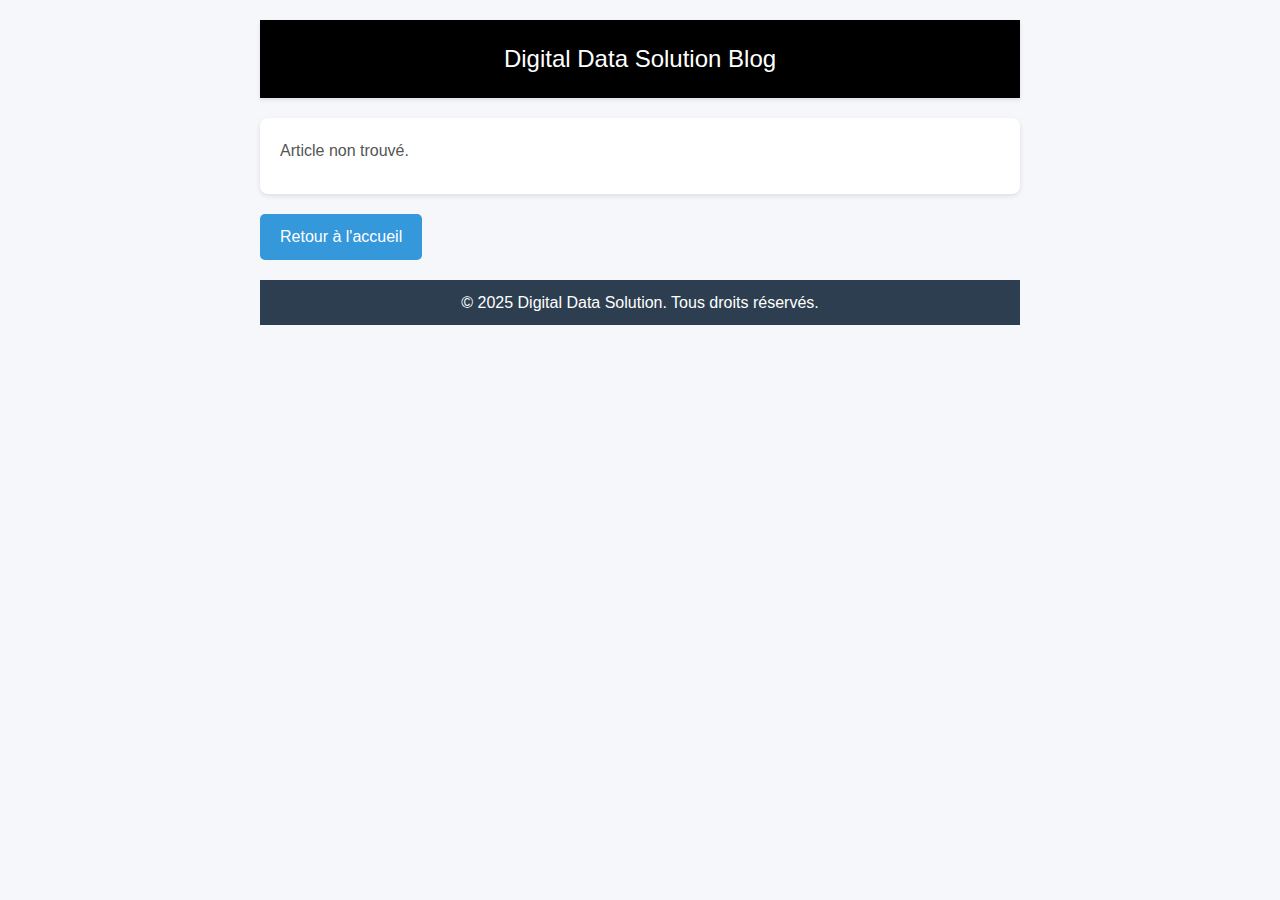
==== articles.html @ f7422b37 "Add files via upload" ====
<!DOCTYPE html>
<html lang="fr">

<head>
<meta charset="UTF-8">
<meta name="viewport" content="width=device-width, initial-scale=1.0">
<title>Article</title>
<link rel="stylesheet" href="styles.css">
<style>
    /* Styles généraux */
    * {
        margin: 0;
        padding: 0;
        box-sizing: border-box;
        font-family: 'Roboto', sans-serif;
    }
    body {
        background-color: #f5f7fa;
        color: #000000;
        line-height: 1.6;
        padding: 20px;
        max-width: 800px;
        margin: 0 auto;
    }
    a {
        text-decoration: none;
        color: #3498db;
    }
    a:hover {
        color: #2980b9;
    }

    /* Header */
    .header {
        background-color: #000000;
        color: #fff;
        text-align: center;
        padding: 20px 0;
        box-shadow: 0 2px 4px rgba(0, 0, 0, 0.1);
        margin-bottom: 20px;
    }
    .header h2 {
        margin: 0;
        font-weight: 500;
    }

    /* Contenu de l'article */
    #article-content {
        background-color: #fff;
        border-radius: 8px;
        box-shadow: 0 2px 5px rgba(0, 0, 0, 0.1);
        padding: 20px;
        margin-bottom: 20px;
    }
    #article-content h1 {
        color: #333;
        margin-bottom: 10px;
    }
    #article-content p {
        color: #555;
        margin-bottom: 10px;
    }
    #article-content em {
        color: #888;
        font-size: 14px;
    }
    #article-content div {
        margin-top: 15px;
        color: #444;
    }

    /* Bouton retour */
    .back-link {
        display: inline-block;
        background-color: #3498db;
        color: #fff;
        padding: 10px 20px;
        border-radius: 5px;
        transition: background-color 0.3s ease, transform 0.3s ease;
        text-align: center;
    }
    .back-link:hover {
        background-color: #2980b9;
        transform: translateY(-3px);
    }

    /* Footer */
    .footer {
        background-color: #2c3e50;
        color: #fff;
        text-align: center;
        padding: 10px 0;
        margin-top: 20px;
    }
</style>
</head>

<body>

<div class="header">
    <h2>Digital Data Solution Blog</h2>
</div>

<div id="article-content">
    <!-- Contenu de l'article injecté ici -->
</div>

<a href="blog.html" class="back-link">Retour à l'accueil</a>

<div class="footer">
    <p>&copy; 2025 Digital Data Solution. Tous droits réservés.</p>
</div>

<script>
const params = new URLSearchParams(window.location.search);
const articleId = params.get('id');

fetch('articles.json')
    .then(response => response.json())
    .then(data => {
        const article = data.articles.find(a => a.id === articleId);
        const articleContent = document.getElementById('article-content');
        if (article) {
            articleContent.innerHTML = `
                <h1>${article.titre}</h1>
                <p><em>Publié le ${article.date}</em></p>
<img src="${article.image}" alt="Image de ${article.titre}" style="max-height:200px; width:auto;">
                <div>${article.contenu}</div>
            `;
        } else {
            articleContent.innerHTML = '<p>Article non trouvé.</p>';
        }
    })
    .catch(error => console.error('Erreur lors du chargement de l\'article:', error));
</script>

</body>

</html>
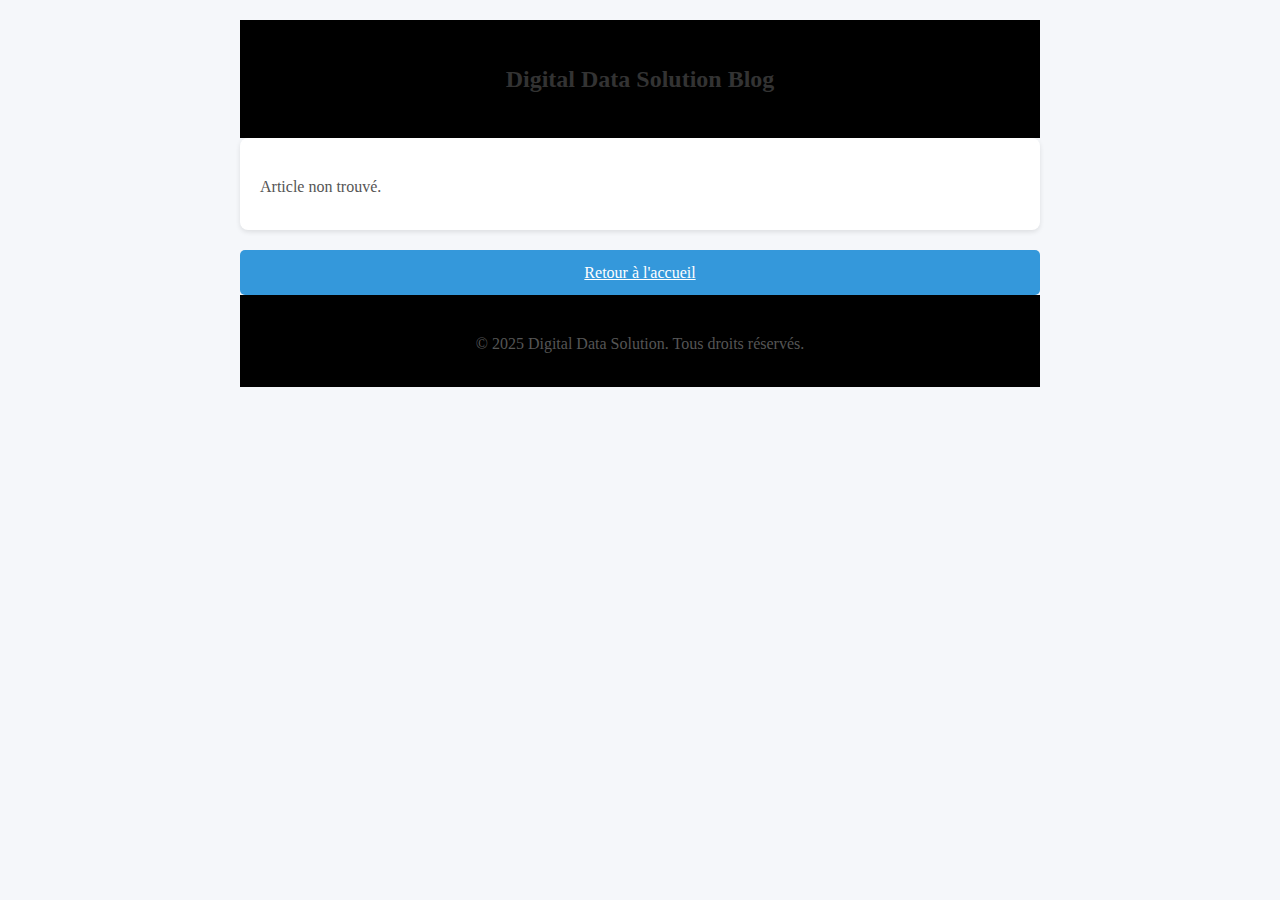
==== commit 7cc55dd0: "Add files via upload" ====
--- a/articles.html
+++ b/articles.html
@@ -7,13 +7,6 @@
 <title>Article</title>
 <link rel="stylesheet" href="styles.css">
 <style>
-    /* Styles généraux */
-    * {
-        margin: 0;
-        padding: 0;
-        box-sizing: border-box;
-        font-family: 'Roboto', sans-serif;
-    }
     body {
         background-color: #f5f7fa;
         color: #000000;
@@ -22,88 +15,47 @@
         max-width: 800px;
         margin: 0 auto;
     }
-    a {
-        text-decoration: none;
-        color: #3498db;
-    }
-    a:hover {
-        color: #2980b9;
-    }
-
-    /* Header */
-    .header {
-        background-color: #000000;
-        color: #fff;
+    .header, .footer {
         text-align: center;
         padding: 20px 0;
-        box-shadow: 0 2px 4px rgba(0, 0, 0, 0.1);
-        margin-bottom: 20px;
+        background-color: #000;
+        color: #fff;
     }
-    .header h2 {
-        margin: 0;
-        font-weight: 500;
-    }
-
-    /* Contenu de l'article */
     #article-content {
         background-color: #fff;
         border-radius: 8px;
-        box-shadow: 0 2px 5px rgba(0, 0, 0, 0.1);
         padding: 20px;
         margin-bottom: 20px;
+        box-shadow: 0 2px 5px rgba(0, 0, 0, 0.1);
     }
-    #article-content h1 {
+    h1, h2 {
         color: #333;
-        margin-bottom: 10px;
     }
-    #article-content p {
+    p {
         color: #555;
         margin-bottom: 10px;
     }
-    #article-content em {
-        color: #888;
-        font-size: 14px;
+    ul {
+        padding-left: 20px;
     }
-    #article-content div {
-        margin-top: 15px;
-        color: #444;
-    }
-
-    /* Bouton retour */
     .back-link {
-        display: inline-block;
+        display: block;
+        text-align: center;
         background-color: #3498db;
         color: #fff;
         padding: 10px 20px;
         border-radius: 5px;
-        transition: background-color 0.3s ease, transform 0.3s ease;
-        text-align: center;
-    }
-    .back-link:hover {
-        background-color: #2980b9;
-        transform: translateY(-3px);
-    }
-
-    /* Footer */
-    .footer {
-        background-color: #2c3e50;
-        color: #fff;
-        text-align: center;
-        padding: 10px 0;
         margin-top: 20px;
     }
 </style>
 </head>
 
 <body>
-
 <div class="header">
     <h2>Digital Data Solution Blog</h2>
 </div>
 
-<div id="article-content">
-    <!-- Contenu de l'article injecté ici -->
-</div>
+<div id="article-content"></div>
 
 <a href="blog.html" class="back-link">Retour à l'accueil</a>
 
@@ -121,11 +73,16 @@
         const article = data.articles.find(a => a.id === articleId);
         const articleContent = document.getElementById('article-content');
         if (article) {
+            let formattedContent = article.contenu
+                .replace(/\r\n/g, '<br>')
+                .replace(/✅ (.*?)(<br>|$)/g, '<ul><li>$1</li></ul>')
+                .replace(/#(\S+)/g, '<strong>#$1</strong>');
+
             articleContent.innerHTML = `
                 <h1>${article.titre}</h1>
                 <p><em>Publié le ${article.date}</em></p>
-<img src="${article.image}" alt="Image de ${article.titre}" style="max-height:200px; width:auto;">
-                <div>${article.contenu}</div>
+                <img src="${article.image}" alt="Image de ${article.titre}" style="max-height:200px; width:auto;">
+                <div>${formattedContent}</div>
             `;
         } else {
             articleContent.innerHTML = '<p>Article non trouvé.</p>';
@@ -133,7 +90,5 @@
     })
     .catch(error => console.error('Erreur lors du chargement de l\'article:', error));
 </script>
-
 </body>
-
-</html>
+</html>